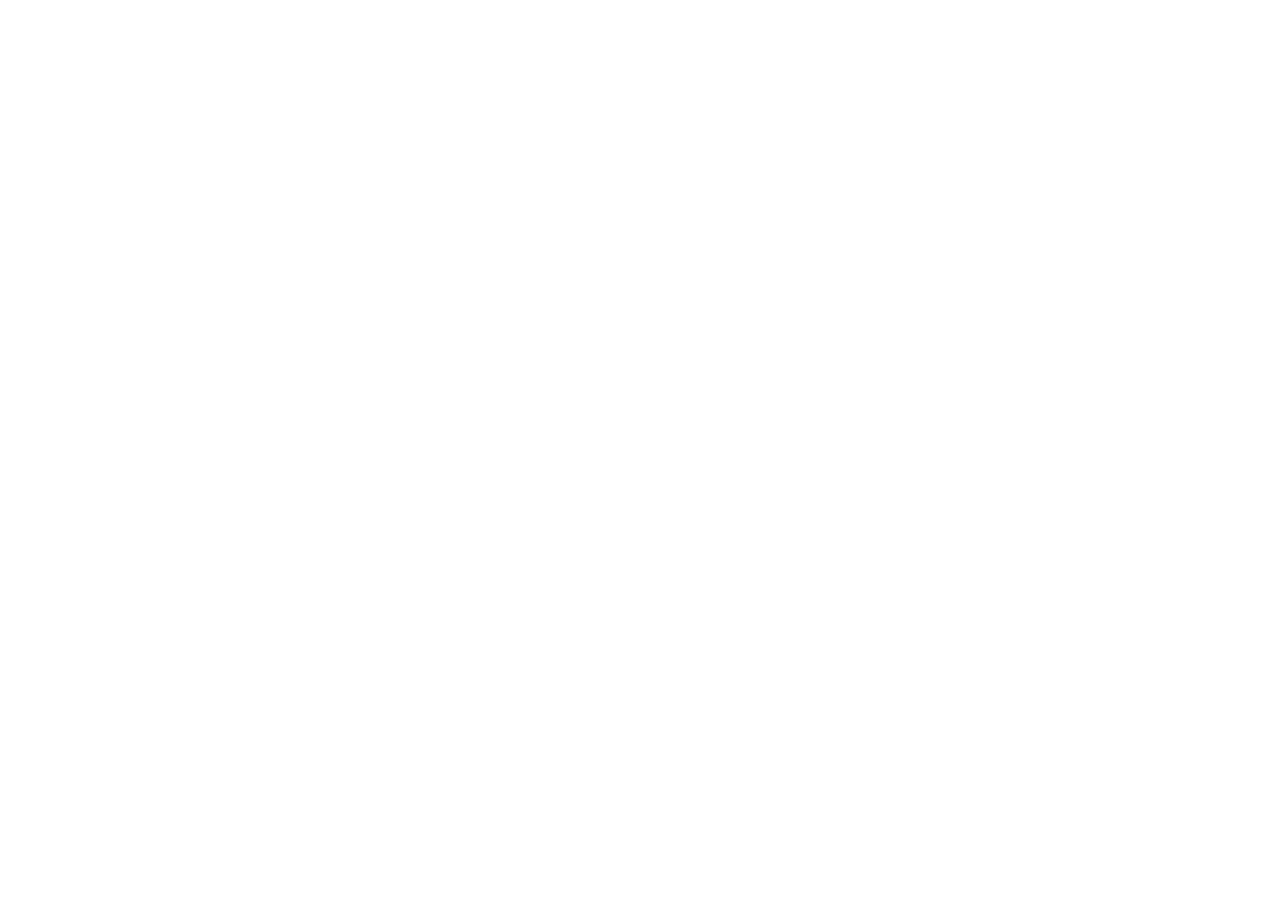
==== ui/index.html @ 370abe26 "flushing out initial design of setup page" ====
<!DOCTYPE html PUBLIC "-//W3C//DTD XHTML 1.1//EN" "http://www.w3.org/TR/xhtml11/DTD/xhtml11.dtd">
<html xmlns="http://www.w3.org/1999/xhtml">
    <head>
        <title>VPN Server</title>
        <link rel="stylesheet" href="/styles.css">
        <script src="https://code.jquery.com/jquery-3.6.2.min.js" integrity="sha256-2krYZKh//PcchRtd+H+VyyQoZ/e3EcrkxhM8ycwASPA=" crossorigin="anonymous"></script>
        <script src="/main.js"></script>
    </head>
    <body>
        <div class="template" data-content="/shared/menu.html" data-script="/shared/menu.js"></div>
    </body>
</html>
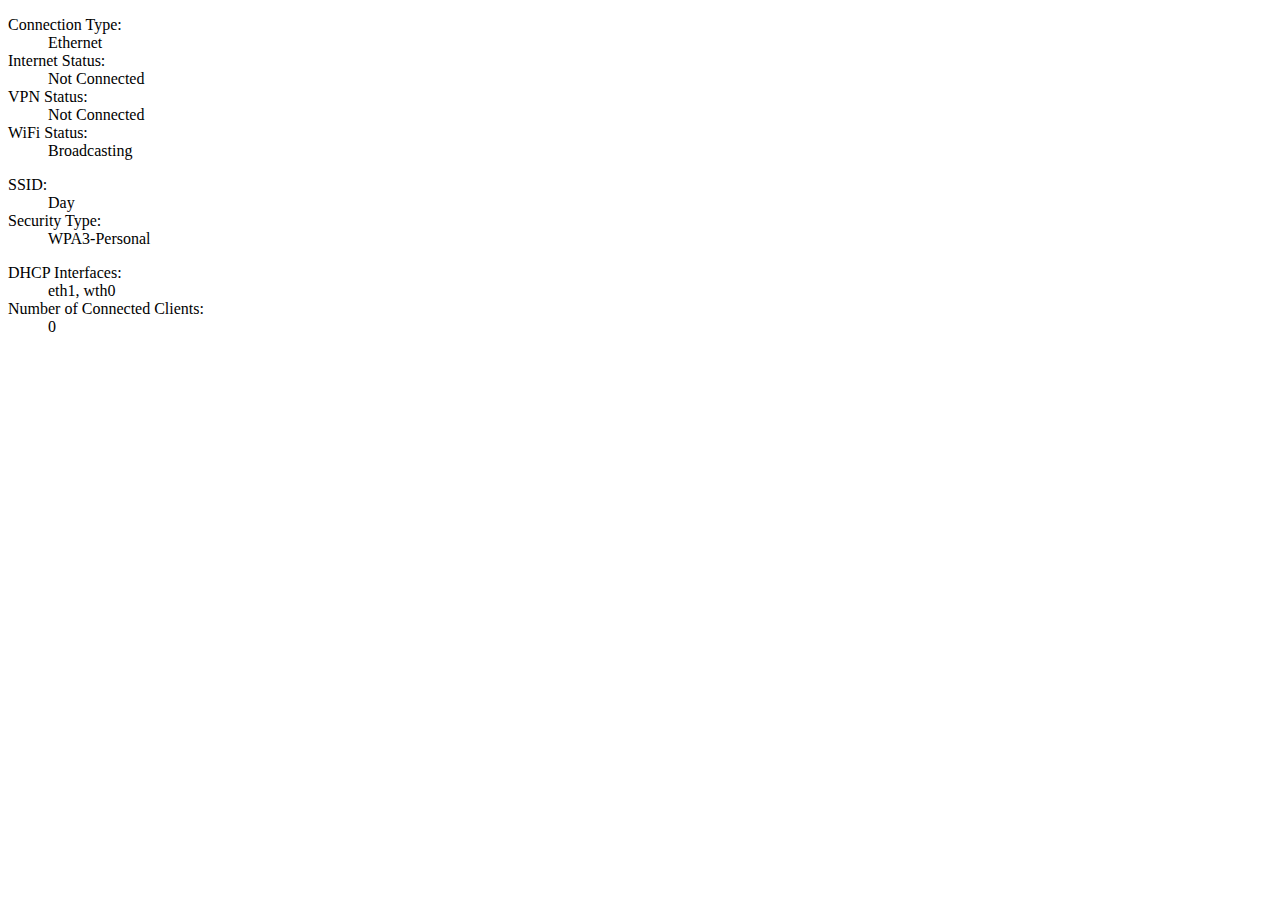
==== commit 35f52b1f: "updating styles" ====
--- a/ui/index.html
+++ b/ui/index.html
@@ -2,11 +2,40 @@
 <html xmlns="http://www.w3.org/1999/xhtml">
     <head>
         <title>VPN Server</title>
-        <link rel="stylesheet" href="/styles.css">
-        <script src="https://code.jquery.com/jquery-3.6.2.min.js" integrity="sha256-2krYZKh//PcchRtd+H+VyyQoZ/e3EcrkxhM8ycwASPA=" crossorigin="anonymous"></script>
-        <script src="/main.js"></script>
+        <link rel="stylesheet" href="/styles.css" />
+        <script type="text/javascript" src="https://code.jquery.com/jquery-3.6.2.min.js"></script>
+        <script type="text/javascript" src="/main.js"></script>
     </head>
     <body>
         <div class="template" data-content="/shared/menu.html" data-script="/shared/menu.js"></div>
+        <div class="content">
+            <dl class="prop-grid">
+                <dt>Connection Type:</dt>
+                <dd id="wan">Ethernet</dd>
+
+                <dt>Internet Status:</dt>
+                <dd id="wan-status" class="error">Not Connected</dd>
+
+                <dt>VPN Status:</dt>
+                <dd id="vpn-status" class="error">Not Connected</dd>
+
+                <dt>WiFi Status:</dt>
+                <dd id="ethernet">Broadcasting</dd>
+            </dl>
+            <dl class="prop-grid">
+                <dt>SSID:</dt>
+                <dd id="ssid">Day</dd>
+
+                <dt>Security Type:</dt>
+                <dd id="security">WPA3-Personal</dd>
+            </dl>
+            <dl class="prop-grid">
+                <dt>DHCP Interfaces:</dt>
+                <dd id="dhcp-interfaces">eth1, wth0</dd>
+
+                <dt>Number of Connected Clients:</dt>
+                <dd id="num-clients">0</dd>
+            </dl>
+        </div>
     </body>
 </html>
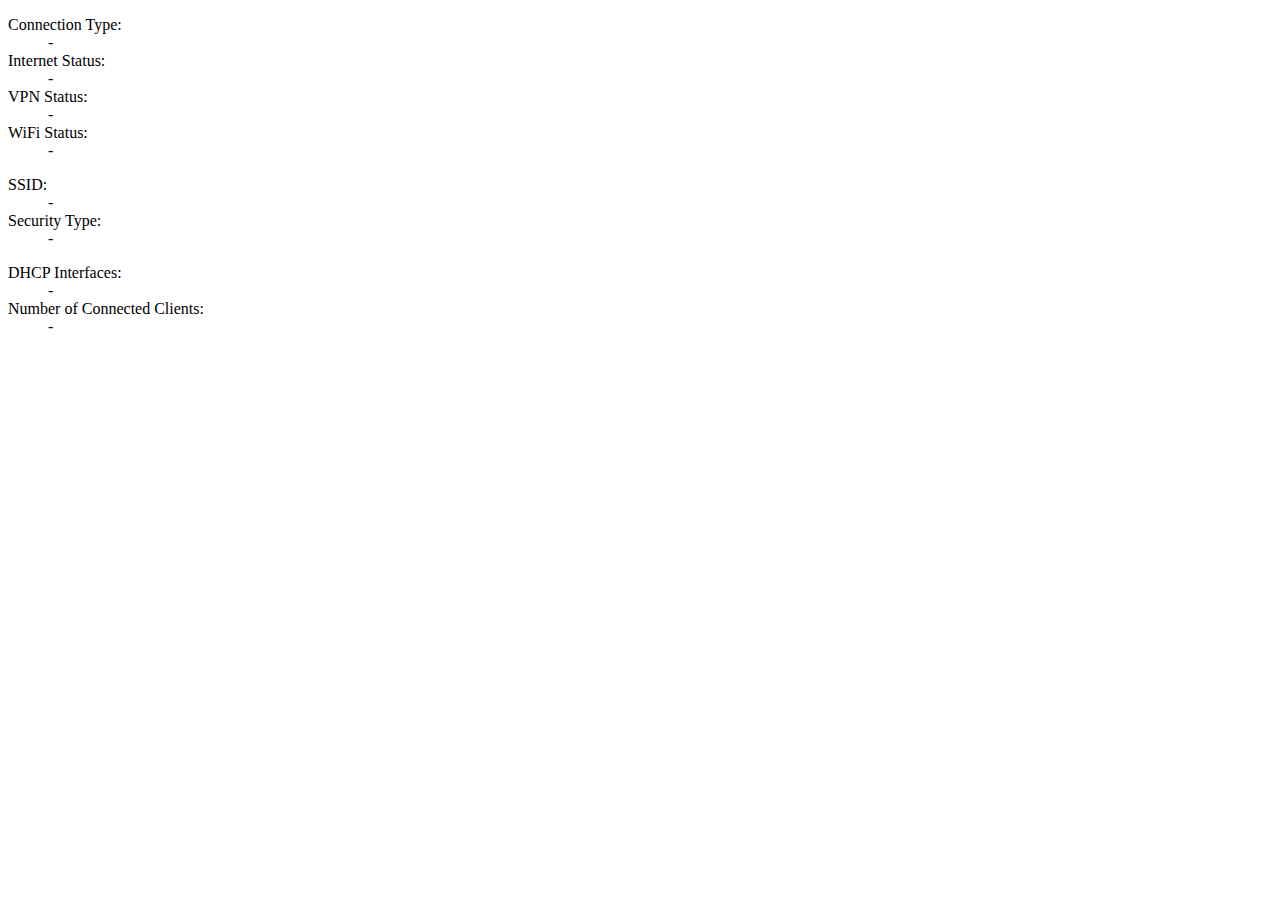
==== commit 72540f11: "adding service calls to status page" ====
--- a/ui/index.html
+++ b/ui/index.html
@@ -5,36 +5,37 @@
         <link rel="stylesheet" href="/styles.css" />
         <script type="text/javascript" src="https://code.jquery.com/jquery-3.6.2.min.js"></script>
         <script type="text/javascript" src="/main.js"></script>
+        <script type="text/javascript" src="/status.js"></script>
     </head>
     <body>
         <div class="template" data-content="/shared/menu.html" data-script="/shared/menu.js"></div>
         <div class="content">
             <dl class="prop-grid">
                 <dt>Connection Type:</dt>
-                <dd id="wan">Ethernet</dd>
+                <dd id="wan">-</dd>
 
                 <dt>Internet Status:</dt>
-                <dd id="wan-status" class="error">Not Connected</dd>
+                <dd id="wan-status">-</dd>
 
                 <dt>VPN Status:</dt>
-                <dd id="vpn-status" class="error">Not Connected</dd>
+                <dd id="vpn-status">-</dd>
 
                 <dt>WiFi Status:</dt>
-                <dd id="ethernet">Broadcasting</dd>
+                <dd class="ethernet" id="wifi-status">-</dd>
             </dl>
             <dl class="prop-grid">
                 <dt>SSID:</dt>
-                <dd id="ssid">Day</dd>
+                <dd id="ssid">-</dd>
 
                 <dt>Security Type:</dt>
-                <dd id="security">WPA3-Personal</dd>
+                <dd id="security">-</dd>
             </dl>
             <dl class="prop-grid">
                 <dt>DHCP Interfaces:</dt>
-                <dd id="dhcp-interfaces">eth1, wth0</dd>
+                <dd id="dhcp-interfaces">-</dd>
 
                 <dt>Number of Connected Clients:</dt>
-                <dd id="num-clients">0</dd>
+                <dd id="num-clients">-</dd>
             </dl>
         </div>
     </body>
